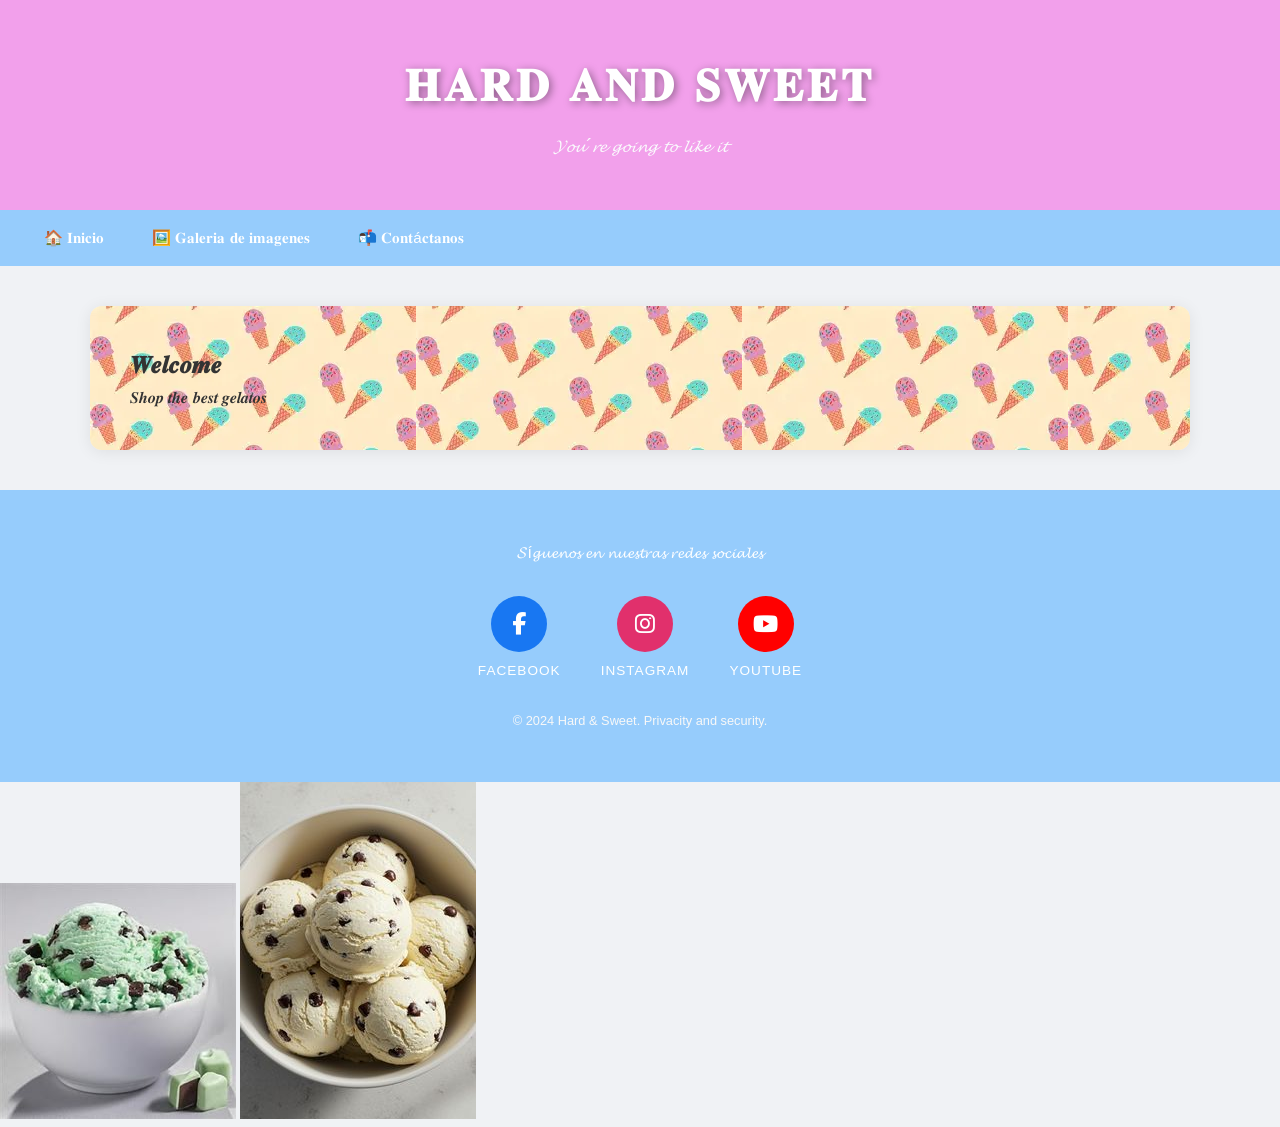
==== index.html @ 08518ac9 "Add files via upload" ====
<!DOCTYPE html>
<html lang="es">
<head>
<meta charset="UTF-8">
<meta name="viewport" content="width=device-width, initial-scale=1.0">
<title>𝐇𝐀𝐑𝐃 𝐀𝐍𝐃 𝐒𝐖𝐄𝐄𝐓</title>
<link rel="stylesheet" href="estilos.css">
<!-- Iconos de Font Awesome (redes sociales) -->
<link rel="stylesheet"

href="https://cdnjs.cloudflare.com/ajax/libs/font-
awesome/6.5.0/css/all.min.css">

</head>
<body>
<!-- ============================== -->
<!-- ENCABEZADO (HEADER) -->
<!-- ============================== -->
<header class="encabezado">
<h1 class="titulo-principal">𝐇𝐀𝐑𝐃 𝐀𝐍𝐃 𝐒𝐖𝐄𝐄𝐓</h1>

<p class="subtitulo">𝓨𝓸𝓾´𝓻𝓮 𝓰𝓸𝓲𝓷𝓰 𝓽𝓸 𝓵𝓲𝓴𝓮 𝓲𝓽</p>
</header>
<!-- ============================== -->
<!-- MENÚ DE NAVEGACIÓN -->
<!-- ============================== -->
<nav class="menu-navegacion">
<ul>
<li><a href="index.html">🏠 𝐈𝐧𝐢𝐜𝐢𝐨</a></li>
<li><a href="#">🖼️ 𝐆𝐚𝐥𝐞𝐫𝐢𝐚 𝐝𝐞 𝐢𝐦𝐚𝐠𝐞𝐧𝐞𝐬</a></li>
<li><a href="#">📬 𝐂𝐨𝐧𝐭á𝐜𝐭𝐚𝐧𝐨𝐬</a></li>
</ul>
</nav>
<!-- ============================== -->
<!-- CONTENIDO PRINCIPAL -->
<!-- ============================== -->
<main class="contenido">
<h2>𝑾𝒆𝒍𝒄𝒐𝒎𝒆</h2>
<p>𝑺𝒉𝒐𝒑 𝒕𝒉𝒆 𝒃𝒆𝒔𝒕 𝒈𝒆𝒍𝒂𝒕𝒐𝒔</p>

</main>
<!-- ============================== -->
<!-- PIE DE PÁGINA (FOOTER) -->
<!-- ============================== -->
<footer class="pie-pagina">
<p class="texto-footer">𝓢í𝓰𝓾𝓮𝓷𝓸𝓼 𝓮𝓷 𝓷𝓾𝓮𝓼𝓽𝓻𝓪𝓼 𝓻𝓮𝓭𝓮𝓼 𝓼𝓸𝓬𝓲𝓪𝓵𝓮𝓼</p>
<div class="redes-sociales">
<!-- Facebook -->
<div class="red-social">
<a href="#" class="icono-facebook">
<i class="fab fa-facebook-f"></i>
</a>
<span>Facebook</span>
</div>
<!-- Instagram -->
<div class="red-social">
<a href="#" class="icono-instagram">
<i class="fab fa-instagram"></i>
</a>

<span>Instagram</span>
</div>
<!-- YouTube -->
<div class="red-social">
<a href="#" class="icono-youtube">
<i class="fab fa-youtube"></i>
</a>
<span>YouTube</span>
</div>
</div>
<p class="copyright">&copy; 2024 Hard & Sweet. Privacity and security.</p>
</footer>
</body>
</html>
<section>
<section id="galeria de imagenes">
    <img src="6fb1bdf2f4d8f3dc2e856fd8d9125599.jpg" alt="helado de menta">
    <img src="88f6549ce49f1744539b28431699838b.jpg" alt="helado de menta">

<html>
</section>
---- estilos.css ----
/* ================================================= */
/* RESET: Elimina estilos por defecto del navegador */
/* ================================================= */
* {
margin: 0; /* Elimina márgenes externos por defecto */
padding: 0; /* Elimina relleno interno por defecto */
box-sizing: border-box; /* El borde NO suma al ancho total */
}
/* Base del documento */
body {
font-family: 'Arial', sans-serif; /* Fuente principal de toda la web
*/
font-size: 16px; /* Tamaño base del texto */
line-height: 1.6; /* Interlineado: 1.6 veces el tamaño
*/
color: #333333; /* Color de texto: gris oscuro */
background-color: #f0f2f5; /* Fondo general: gris muy claro */
}/* ================================================= */
/* ENCABEZADO PRINCIPAL — centrado y colorido */
/* ================================================= */
.encabezado {
background-color: #ffafef; /* Fondo azul oscuro */
color: #ffffff; /* Texto blanco */
text-align: center; /* CENTRA todo el texto del encabezado */
padding: 50px 20px; /* 50px arriba/abajo, 20px izq/der */
box-shadow: 0 4px 12px rgba(0,0,0,0.3); /* Sombra debajo del header */
}
.titulo-principal {
font-size: 2.8em; /* 2.8 veces el tamaño base = ~45px */
font-weight: bold; /* Negrita */
letter-spacing: 4px; /* Espacio entre letras para impacto */
text-transform: uppercase; /* Convierte a MAYÚSCULAS */
margin-bottom: 10px; /* Espacio debajo del título */
text-shadow: 2px 2px 8px rgba(0,0,0,0.4); /* Sombra en el texto */
}
.subtitulo {
font-size: 1.1em; /* Ligeramente más grande que el texto
base */
color: #fcfcff; /* Azul claro para el subtítulo */
font-style: italic; /* Cursiva para el subtítulo */
}
/* ================================================= */
/* ENCABEZADO PRINCIPAL — centrado y colorido */
/* ================================================= */
.encabezado {
background-color: #f2a0eb; /* Fondo azul oscuro */
color: #ffffff; /* Texto blanco */
text-align: center; /* CENTRA todo el texto del encabezado */
padding: 50px 20px; /* 50px arriba/abajo, 20px izq/der */
box-shadow: 0 4px 12px rgba(0,0,0,0.3); /* Sombra debajo del header */
}
.titulo-principal {
font-size: 2.8em; /* 2.8 veces el tamaño base = ~45px */
font-weight: bold; /* Negrita */
letter-spacing: 4px; /* Espacio entre letras para impacto */
text-transform: uppercase; /* Convierte a MAYÚSCULAS */
margin-bottom: 10px; /* Espacio debajo del título */
text-shadow: 2px 2px 8px rgba(0,0,0,0.4); /* Sombra en el texto */
}
.subtitulo {
font-size: 1.1em; /* Ligeramente más grande que el texto
base */
color: #fafbfd; /* Azul claro para el subtítulo */
font-style: italic; /* Cursiva para el subtítulo */
}
/* ================================================= */
/* MENÚ DE NAVEGACIÓN — alineado a la izquierda */
/* ================================================= */
.menu-navegacion {
background-color: #96ccfc; /* Fondo azul medio */
padding: 0; /* Sin relleno extra */
}
.menu-navegacion ul {
list-style: none; /* Elimina los puntos de la lista */

display: flex; /* Activa Flexbox para poner items en
fila */
flex-direction: row; /* Los items van de izquierda a derecha
*/
justify-content: flex-start; /* ALINEA a la IZQUIERDA (inicio del eje)
*/
padding: 0 20px; /* Espacio izquierdo de 20px */
margin: 0; /* Sin márgenes externos */
gap: 0; /* Sin espacio extra entre items */
}
.menu-navegacion ul li a {
display: block; /* El enlace ocupa todo el área del li */
color: #ffffff; /* Texto blanco */
text-decoration: none; /* Elimina el subrayado del enlace */
padding: 16px 24px; /* Área clicable generosa */
font-size: 0.95em; /* Texto ligeramente más pequeño */
font-weight: 500; /* Peso medio */
transition: background-color 0.3s ease; /* Animación suave al hover */
}
/* Efecto al pasar el mouse por encima del enlace */
.menu-navegacion ul li a:hover {
background-color: #3949ab; /* Fondo más claro al hacer hover */
color: #e8eaf6; /* Texto ligeramente diferente */
}
/* ================================================= */
/* CONTENIDO PRINCIPAL */
/* ================================================= */
.contenido {
max-width: 1100px; /* Máximo ancho para no estirarse */
margin: 40px auto; /* Centra horizontalmente con auto */
padding: 40px; /* Relleno interior */
background-image:url(OIP.webp); /* Fondo blanco */
border-radius: 12px; /* Esquinas redondeadas */
box-shadow: 0 2px 16px rgba(0,0,0,0.08); /* Sombra suave */
}
/* ================================================= */
/* PIE DE PÁGINA — centrado con redes sociales */
/* ================================================= */
.pie-pagina {
background-color: #96ccfc; /* Fondo muy oscuro */
color: #ffffff; /* Texto blanco */
text-align: center; /* Centra todo el contenido */
padding: 50px 20px; /* Relleno generoso */
margin-top: 40px; /* Espacio arriba del footer */
}
.texto-footer {
font-size: 1em;
color: #ffffff; /* Gris claro */
margin-bottom: 30px;
}
/* Contenedor de las redes sociales */
.redes-sociales {
display: flex; /* Flexbox para alinear en fila */
justify-content: center; /* CENTRADO horizontalmente */
align-items: center; /* Centrado verticalmente */
gap: 40px; /* Espacio entre cada red social */
margin-bottom: 30px;
flex-wrap: wrap; /* En pantallas pequeñas, bajan de línea
*/
}
/* Cada grupo icono + nombre */
.red-social {
display: flex;
flex-direction: column; /* Icono arriba, nombre abajo */
align-items: center; /* Centra dentro de cada columna */
gap: 8px;
}
.red-social span {
font-size: 0.85em; /* Nombre más pequeño */
color: #ffffff; /* Color gris */
letter-spacing: 1px;
text-transform: uppercase; /* NOMBRE EN MAYÚSCULAS */
}

/* Estilo base de todos los iconos */
.redes-sociales a {
display: flex;
justify-content: center;
align-items: center;
width: 56px; /* Ancho del círculo */
height: 56px; /* Alto del círculo */
border-radius: 50%; /* 50% = círculo perfecto */
font-size: 1.4em; /* Tamaño del icono */
text-decoration: none;
color: #ffffff; /* Icono blanco */
transition: transform 0.3s ease, opacity 0.3s ease; /* Animación */
}
/* Efecto hover en todos los iconos */
.redes-sociales a:hover {
transform: translateY(-5px); /* Sube 5px al pasar el mouse */
opacity: 0.85; /* Ligeramente transparente */
}
/* Color específico de cada red social */
.icono-facebook { background-color: #1877F2; } /* Azul Facebook */
.icono-instagram { background-color: #E1306C; } /* Rosa Instagram */
.icono-youtube { background-color: #FF0000; } /* Rojo YouTube */
.copyright {
font-size: 0.8em;
color: #f8f8f8;
margin-top: 10px;
}
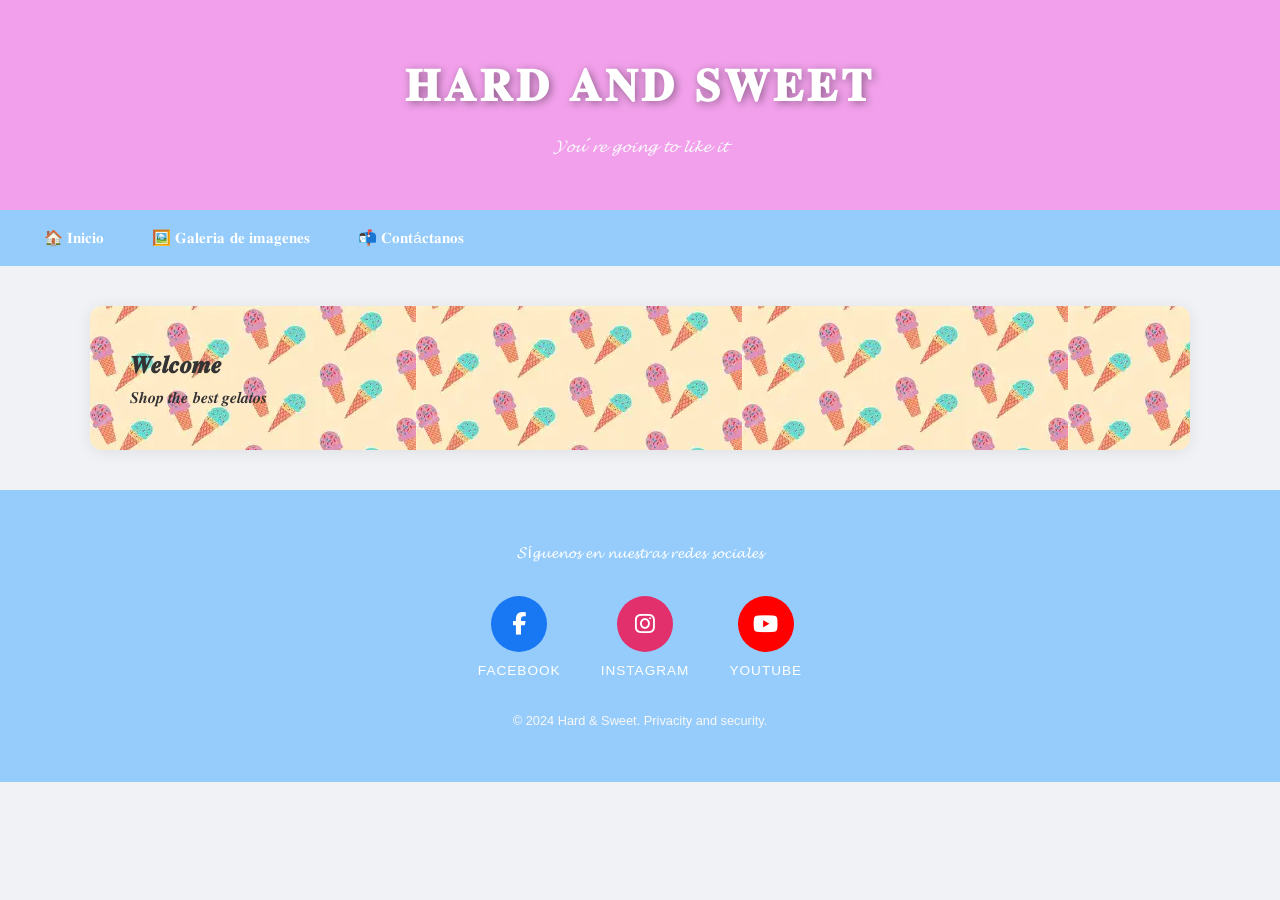
==== commit 5cb7842f: "Add files via upload" ====
--- a/index.html
+++ b/index.html
@@ -27,8 +27,8 @@
 <nav class="menu-navegacion">
 <ul>
 <li><a href="index.html">🏠 𝐈𝐧𝐢𝐜𝐢𝐨</a></li>
-<li><a href="#">🖼️ 𝐆𝐚𝐥𝐞𝐫𝐢𝐚 𝐝𝐞 𝐢𝐦𝐚𝐠𝐞𝐧𝐞𝐬</a></li>
-<li><a href="#">📬 𝐂𝐨𝐧𝐭á𝐜𝐭𝐚𝐧𝐨𝐬</a></li>
+<li><a href="galeria.html">🖼️ 𝐆𝐚𝐥𝐞𝐫𝐢𝐚 𝐝𝐞 𝐢𝐦𝐚𝐠𝐞𝐧𝐞𝐬</a></li>
+<li><a href="contactanos.html">📬 𝐂𝐨𝐧𝐭á𝐜𝐭𝐚𝐧𝐨𝐬</a></li>
 </ul>
 </nav>
 <!-- ============================== -->
@@ -72,12 +72,6 @@
 </footer>
 </body>
 </html>
-<section>
-<section id="galeria de imagenes">
-    <img src="6fb1bdf2f4d8f3dc2e856fd8d9125599.jpg" alt="helado de menta">
-    <img src="88f6549ce49f1744539b28431699838b.jpg" alt="helado de menta">
-
-<html>
-</section>
 
 
+
--- a/estilos.css
+++ b/estilos.css
@@ -104,7 +104,7 @@
 max-width: 1100px; /* Máximo ancho para no estirarse */
 margin: 40px auto; /* Centra horizontalmente con auto */
 padding: 40px; /* Relleno interior */
-background-image:url(OIP.webp); /* Fondo blanco */
+background-image:url(imagenes/OIP.webp); /* Fondo blanco */
 border-radius: 12px; /* Esquinas redondeadas */
 box-shadow: 0 2px 16px rgba(0,0,0,0.08); /* Sombra suave */
 }
